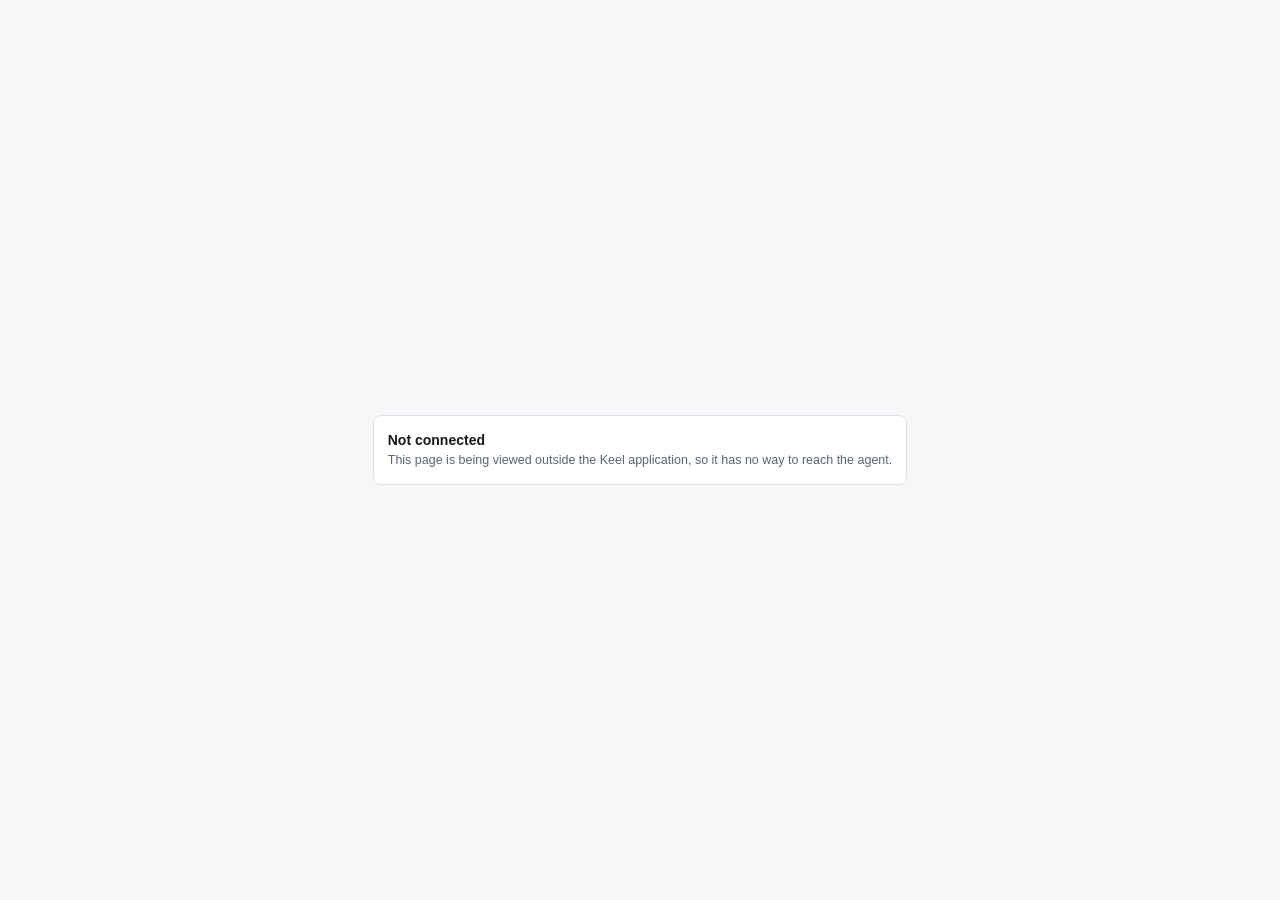
==== apps/desktop/ui/index.html @ 7be4ad16 "feat(desktop): the Keel window, and the approval mechanism it needed Phase 4. Building the GUI meant" ====
<!doctype html>
<html lang="en">
  <head>
    <meta charset="utf-8" />
    <meta name="viewport" content="width=device-width, initial-scale=1" />
    <title>Keel</title>
    <link rel="stylesheet" href="app.css" />
  </head>
  <body>
    <!--
      No bundler, no framework, no npm.

      The plan called for Svelte and Vite. Plain ES modules were chosen instead, for the
      same reason the browser extension has no third-party JavaScript: a build step is a
      supply chain, and this is the window that stands between a person and every password
      they own. Removing npm from the release path also removes the largest obstacle to
      reproducible builds, since `npm install` is not reproducible in any useful sense.

      The cost is real and small — no reactive framework, so rendering is explicit DOM
      construction. For a list, a detail panel, and a few modals that is not a burden worth
      four hundred transitive packages.
    -->
    <div id="app" aria-live="polite"></div>
    <noscript>Keel's window needs JavaScript to talk to the agent.</noscript>

    <!--
      Approval dialogs live outside #app so a re-render of the main view cannot destroy a
      dialog mid-decision. A prompt that vanished because a background poll refreshed the
      entry list would be, at best, baffling.
    -->
    <div id="approvals" hidden></div>

    <div id="toast" role="status" aria-live="polite" hidden></div>

    <script type="module" src="app.js"></script>
  </body>
</html>
---- apps/desktop/ui/app.css ----
/*
 * Keel's window.
 *
 * Deliberately quiet. A password manager is infrastructure: it should be legible, fast to
 * scan, and boring. The one place that is *not* quiet is the approval dialog, which has to
 * interrupt properly — a prompt styled like the rest of the UI gets clicked through.
 *
 * Respects the system colour scheme, because a light window at 2am is its own kind of
 * hostility.
 */

:root {
  --bg: #f6f7f9;
  --panel: #ffffff;
  --ink: #16181d;
  --ink-soft: #5b6472;
  --line: #dfe3e9;
  --accent: #1f6feb;
  --accent-ink: #ffffff;
  --danger: #b42318;
  --danger-bg: #fef3f2;
  --warn: #93370d;
  --warn-bg: #fffaeb;
  --ok: #067647;
  --mask: #8b94a3;
  --radius: 8px;
  --mono: ui-monospace, SFMono-Regular, "SF Mono", Menlo, Consolas, monospace;
  --sans: -apple-system, BlinkMacSystemFont, "Segoe UI", Roboto, Ubuntu, sans-serif;
}

@media (prefers-color-scheme: dark) {
  :root {
    --bg: #0e1626;
    --panel: #151d2e;
    --ink: #e8edf5;
    --ink-soft: #9aa6b8;
    --line: #26314a;
    --accent: #4c8dff;
    --accent-ink: #08111f;
    --danger: #ff9d95;
    --danger-bg: #2d1614;
    --warn: #f5c26b;
    --warn-bg: #2a2113;
    --ok: #5fd39a;
    --mask: #6b7789;
  }
}

* {
  box-sizing: border-box;
}

html,
body {
  margin: 0;
  height: 100%;
}

body {
  background: var(--bg);
  color: var(--ink);
  font: 14px/1.5 var(--sans);
  /* The window chrome is the app's chrome; selecting it wholesale is never wanted. */
  -webkit-user-select: none;
  user-select: none;
}

button {
  font: inherit;
  color: inherit;
  background: var(--panel);
  border: 1px solid var(--line);
  border-radius: var(--radius);
  padding: 6px 12px;
  cursor: pointer;
}

button:hover:not(:disabled) {
  border-color: var(--accent);
}

button:disabled {
  opacity: 0.5;
  cursor: default;
}

button.primary {
  background: var(--accent);
  border-color: var(--accent);
  color: var(--accent-ink);
}

button.danger {
  color: var(--danger);
  border-color: var(--danger);
}

input,
select {
  font: inherit;
  color: inherit;
  background: var(--panel);
  border: 1px solid var(--line);
  border-radius: var(--radius);
  padding: 7px 10px;
  width: 100%;
  -webkit-user-select: text;
  user-select: text;
}

input:focus,
select:focus,
button:focus-visible {
  outline: 2px solid var(--accent);
  outline-offset: 1px;
}

/* --- layout ------------------------------------------------------------- */

#app {
  display: flex;
  flex-direction: column;
  height: 100%;
}

header.bar {
  display: flex;
  align-items: center;
  gap: 12px;
  padding: 10px 14px;
  border-bottom: 1px solid var(--line);
  background: var(--panel);
}

header.bar .brand {
  font-weight: 620;
  letter-spacing: 0.2px;
}

header.bar .spacer {
  flex: 1;
}

.state {
  font-size: 12px;
  color: var(--ink-soft);
  font-variant-numeric: tabular-nums;
}

nav.tabs {
  display: flex;
  gap: 4px;
  padding: 8px 14px 0;
}

nav.tabs button {
  border: 1px solid transparent;
  border-bottom: none;
  border-radius: var(--radius) var(--radius) 0 0;
  background: transparent;
  color: var(--ink-soft);
}

nav.tabs button[aria-current="true"] {
  background: var(--panel);
  border-color: var(--line);
  color: var(--ink);
}

main {
  flex: 1;
  overflow: auto;
  padding: 14px;
}

.panel {
  background: var(--panel);
  border: 1px solid var(--line);
  border-radius: var(--radius);
  padding: 14px;
}

.split {
  display: grid;
  grid-template-columns: minmax(240px, 340px) 1fr;
  gap: 14px;
  align-items: start;
}

@media (max-width: 720px) {
  .split {
    grid-template-columns: 1fr;
  }
}

/* --- entry list --------------------------------------------------------- */

ul.entries {
  list-style: none;
  margin: 0;
  padding: 0;
  max-height: calc(100vh - 220px);
  overflow: auto;
}

ul.entries li + li {
  border-top: 1px solid var(--line);
}

ul.entries button {
  display: block;
  width: 100%;
  text-align: left;
  border: none;
  border-radius: 0;
  background: transparent;
  padding: 9px 10px;
}

ul.entries button[aria-current="true"] {
  background: color-mix(in srgb, var(--accent) 12%, transparent);
}

.title {
  font-weight: 560;
}

.sub {
  color: var(--ink-soft);
  font-size: 12.5px;
}

/* A mask is drawn in monospace so it reads as "a value withheld" rather than as text. */
.mask {
  font-family: var(--mono);
  color: var(--mask);
  letter-spacing: 2px;
}

.field {
  display: grid;
  grid-template-columns: 130px 1fr auto;
  gap: 10px;
  align-items: center;
  padding: 7px 0;
}

.field + .field {
  border-top: 1px solid var(--line);
}

.field .label {
  color: var(--ink-soft);
  font-size: 12.5px;
}

.row {
  display: flex;
  gap: 8px;
  align-items: center;
}

.stack {
  display: grid;
  gap: 10px;
}

.muted {
  color: var(--ink-soft);
}

.note {
  font-size: 12.5px;
  color: var(--ink-soft);
}

.tag {
  display: inline-block;
  font-size: 11.5px;
  padding: 1px 7px;
  border: 1px solid var(--line);
  border-radius: 999px;
  color: var(--ink-soft);
}

/* --- messages ----------------------------------------------------------- */

.banner {
  border-radius: var(--radius);
  padding: 10px 12px;
  margin-bottom: 12px;
  font-size: 13px;
}

.banner.warn {
  background: var(--warn-bg);
  color: var(--warn);
}

.banner.danger {
  background: var(--danger-bg);
  color: var(--danger);
}

#toast {
  position: fixed;
  left: 50%;
  bottom: 18px;
  transform: translateX(-50%);
  background: var(--ink);
  color: var(--bg);
  padding: 9px 14px;
  border-radius: 999px;
  font-size: 13px;
  max-width: 80vw;
  box-shadow: 0 6px 24px rgb(0 0 0 / 0.25);
}

/* --- approval dialog ---------------------------------------------------- */

/*
 * This one is meant to interrupt. Full-screen scrim, no way to click past it, and the
 * Allow control starts disabled so the dialog cannot be dismissed by a click that was
 * already on its way — see `arm_delay_ms`.
 */
#approvals:not([hidden]) {
  position: fixed;
  inset: 0;
  display: grid;
  place-items: center;
  background: rgb(6 10 18 / 0.6);
  padding: 20px;
  z-index: 10;
}

.approval {
  background: var(--panel);
  border: 1px solid var(--line);
  border-radius: 12px;
  padding: 18px;
  width: min(560px, 100%);
  box-shadow: 0 18px 50px rgb(0 0 0 / 0.35);
}

.approval h2 {
  margin: 0 0 4px;
  font-size: 16px;
}

.approval dl {
  display: grid;
  grid-template-columns: 120px 1fr;
  gap: 6px 12px;
  margin: 14px 0;
  font-size: 13px;
}

.approval dt {
  color: var(--ink-soft);
}

.approval dd {
  margin: 0;
  word-break: break-word;
}

/*
 * Text the requesting client wrote. Visually quarantined, because it may be repeating
 * instructions from a web page the agent read. Rendered with textContent, never as markup,
 * and never used as a button label or as anything that looks like part of the app.
 */
.agent-text {
  margin: 12px 0;
  border: 1px dashed var(--line);
  border-left: 3px solid var(--warn);
  border-radius: 0 var(--radius) var(--radius) 0;
  padding: 9px 11px;
  background: var(--warn-bg);
}

.agent-text .who {
  display: block;
  font-size: 11.5px;
  color: var(--warn);
  margin-bottom: 4px;
}

.agent-text .said {
  font-family: var(--mono);
  font-size: 12.5px;
  white-space: pre-wrap;
  word-break: break-word;
  color: var(--ink);
  -webkit-user-select: text;
  user-select: text;
}

.approval .actions {
  display: flex;
  gap: 8px;
  justify-content: flex-end;
  margin-top: 4px;
}

/* --- health / activity tables ------------------------------------------- */

table {
  width: 100%;
  border-collapse: collapse;
  font-size: 13px;
}

th,
td {
  text-align: left;
  padding: 6px 8px;
  border-bottom: 1px solid var(--line);
  vertical-align: top;
}

th {
  color: var(--ink-soft);
  font-weight: 560;
  font-size: 12px;
}

td.num {
  font-variant-numeric: tabular-nums;
  font-family: var(--mono);
  white-space: nowrap;
}

.pill {
  font-size: 11.5px;
  padding: 1px 7px;
  border-radius: 999px;
  white-space: nowrap;
}

.pill.critical {
  background: var(--danger-bg);
  color: var(--danger);
}

.pill.weak {
  background: var(--warn-bg);
  color: var(--warn);
}

.pill.ok {
  color: var(--ok);
}

.scroll-x {
  overflow-x: auto;
}

/* --- unlock screen ------------------------------------------------------ */

.centre {
  display: grid;
  place-items: center;
  height: 100%;
  padding: 20px;
}

.unlock {
  width: min(400px, 100%);
  display: grid;
  gap: 12px;
}

.unlock .mark {
  font-size: 22px;
  font-weight: 640;
  letter-spacing: 0.3px;
  text-align: center;
}
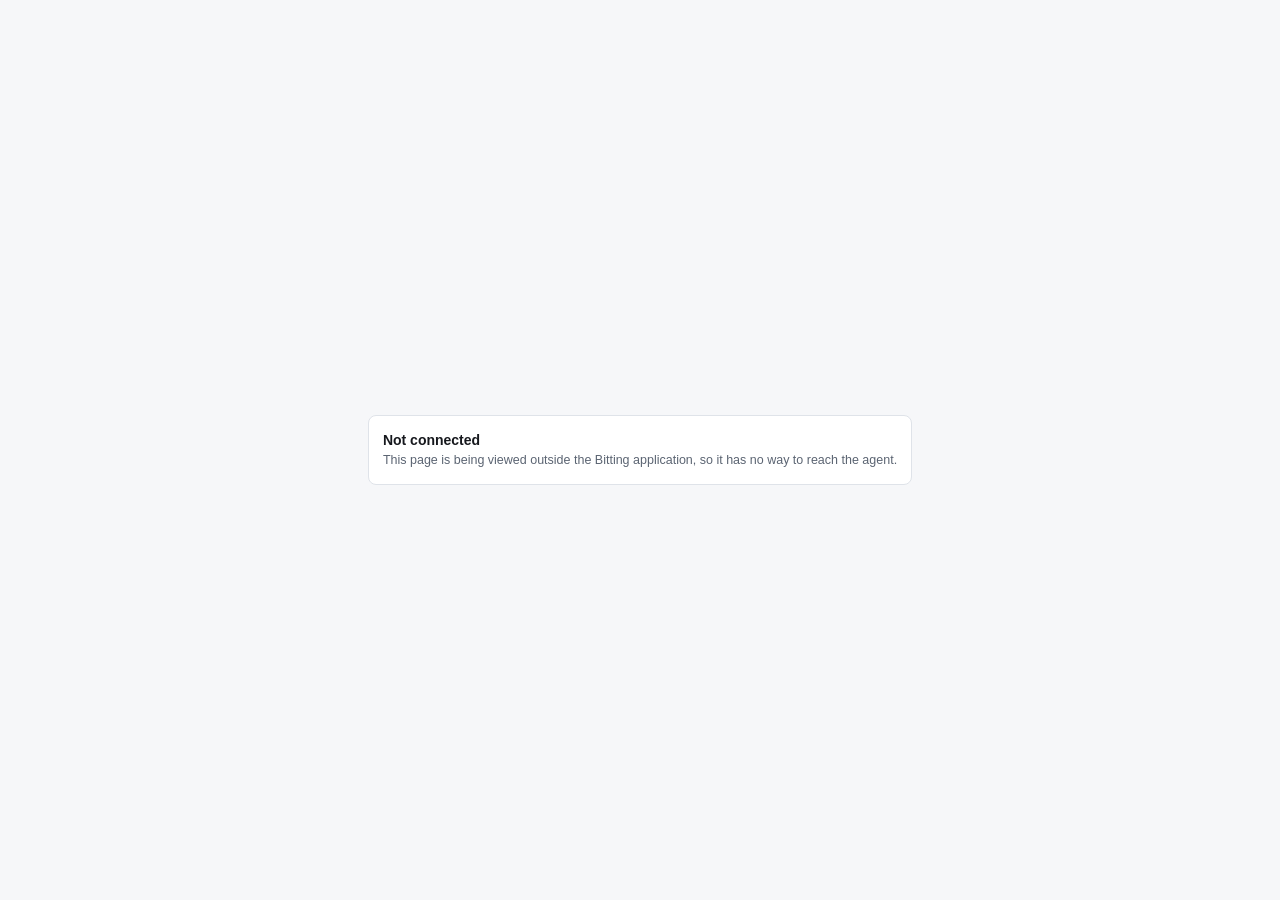
==== commit 0e4c99a1: "rename!: keel is now bitting A bitting is the pattern of cuts along a key blade, and the code that r" ====
--- a/apps/desktop/ui/index.html
+++ b/apps/desktop/ui/index.html
@@ -1,9 +1,13 @@
 <!doctype html>
+<!--
+  SPDX-License-Identifier: AGPL-3.0-or-later
+  Additional permission for app-store distribution: see LICENSE-EXCEPTION.md
+-->
 <html lang="en">
   <head>
     <meta charset="utf-8" />
     <meta name="viewport" content="width=device-width, initial-scale=1" />
-    <title>Keel</title>
+    <title>Bitting</title>
     <link rel="stylesheet" href="app.css" />
   </head>
   <body>
@@ -21,7 +25,7 @@
       four hundred transitive packages.
     -->
     <div id="app" aria-live="polite"></div>
-    <noscript>Keel's window needs JavaScript to talk to the agent.</noscript>
+    <noscript>Bitting's window needs JavaScript to talk to the agent.</noscript>
 
     <!--
       Approval dialogs live outside #app so a re-render of the main view cannot destroy a
--- a/apps/desktop/ui/app.css
+++ b/apps/desktop/ui/app.css
@@ -1,5 +1,10 @@
 /*
- * Keel's window.
+ * SPDX-License-Identifier: AGPL-3.0-or-later
+ * Additional permission for app-store distribution: see LICENSE-EXCEPTION.md
+ */
+
+/*
+ * Bitting's window.
  *
  * Deliberately quiet. A password manager is infrastructure: it should be legible, fast to
  * scan, and boring. The one place that is *not* quiet is the approval dialog, which has to
